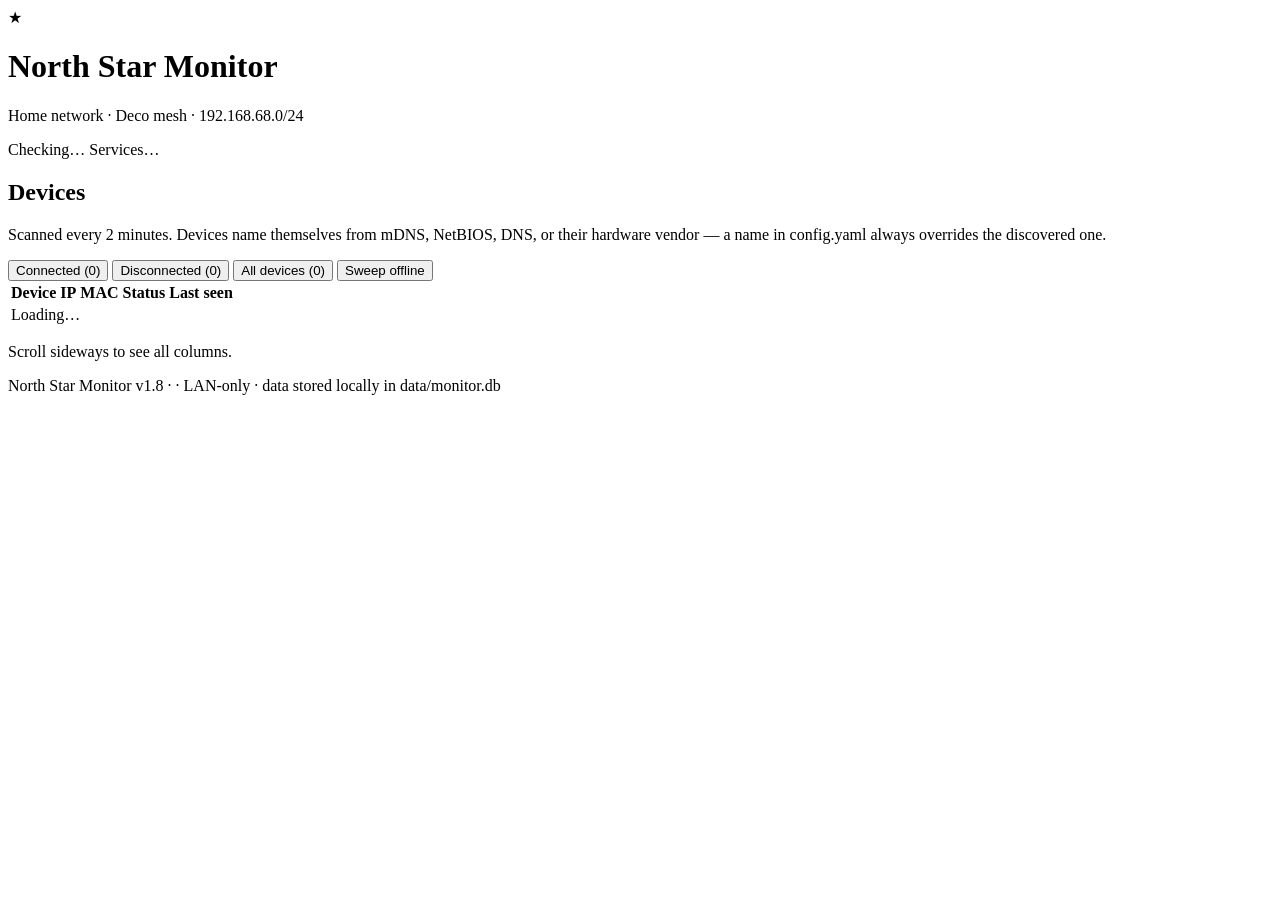
==== network-monitor/static/devices.html @ 3e190d9b "v0.6.0 Split dashboard into 5 pages (Home, Devices, Speed Tests, Statistics, Services) with shared C" ====
<!DOCTYPE html>
<html lang="en">
<head>
<meta charset="utf-8">
<meta name="viewport" content="width=device-width, initial-scale=1">
<title>North Star Monitor — Devices</title>
<link rel="preconnect" href="https://fonts.googleapis.com">
<link href="https://fonts.googleapis.com/css2?family=Inter:wght@400;500;600;700;800&display=swap" rel="stylesheet">
<link rel="stylesheet" href="/static/style.css">
</head>
<body>
<div class="wrap">
  <header>
    <div class="logo">&#9733;</div>
    <div class="title">
      <h1>North Star <span>Monitor</span></h1>
      <p>Home network &middot; Deco mesh &middot; 192.168.68.0/24</p>
    </div>
    <div class="header-right">
      <span class="pill" id="net-pill"><span class="dot ok" id="net-dot"></span><span id="net-text">Checking&hellip;</span></span>
      <span class="pill" id="svc-pill"><span class="dot unknown" id="svc-dot"></span><span id="svc-text">Services&hellip;</span></span>
      <span class="updated" id="updated"></span>
    </div>
  </header>

  <nav class="main-nav" id="main-nav" aria-label="Dashboard pages"></nav>

  <section class="card">
    <h2>Devices</h2>
    <p class="hint">Scanned every 2 minutes. Devices name themselves from mDNS, NetBIOS, DNS, or their hardware vendor &mdash; a name in config.yaml always overrides the discovered one.</p>
    <div class="device-tabs" role="tablist" aria-label="Filter devices">
      <button class="tab active" data-filter="online" onclick="setDeviceFilter('online', this)">Connected (<span id="count-online">0</span>)</button>
      <button class="tab" data-filter="offline" onclick="setDeviceFilter('offline', this)">Disconnected (<span id="count-offline">0</span>)</button>
      <button class="tab" data-filter="all" onclick="setDeviceFilter('all', this)">All devices (<span id="count-all">0</span>)</button>
      <button class="ghost sweep-btn" id="btn-sweep" onclick="sweepOffline()">Sweep offline</button>
    </div>
    <div id="sweep-msg" class="sweep-msg" style="display:none"></div>
    <div class="table-scroll">
      <table>
        <thead><tr><th>Device</th><th>IP</th><th>MAC</th><th>Status</th><th>Last seen</th><th></th></tr></thead>
        <tbody id="device-rows"><tr><td colspan="6" class="empty">Loading&hellip;</td></tr></tbody>
      </table>
    </div>
    <p class="table-hint">Scroll sideways to see all columns.</p>
  </section>

  <footer>North Star Monitor v1.8 &middot; <span id="footer-version"></span> &middot; LAN-only &middot; data stored locally in <span>data/monitor.db</span><button class="ghost footer-btn" id="btn-check-updates" style="display:none" onclick="checkUpdates()">Check for updates</button><span id="update-check-info" style="display:none"></span></footer>
</div>

<script src="/static/app.js"></script>
<script>
'use strict';
// Devices: filter tabs + sweep + table. Moved as-is from the v1.7 dashboard.

const SRC_LABELS = { mdns: 'mDNS', netbios: 'NetBIOS', rdns: 'DNS', oui: 'Vendor' };

function deviceRow(d) {
  const isSynthetic = d.mac.startsWith('ip:');
  const macDisplay = isSynthetic ? '—' : d.mac;
  // Effective name: manual config name wins, then the discovered name,
  // then "Unknown device". Auto-discovered names carry a source tag.
  let name;
  if (d.name) {
    name = esc(d.name);
  } else if (d.discovered_name) {
    const tag = SRC_LABELS[d.name_source]
      ? '<span class="src-tag">' + esc(SRC_LABELS[d.name_source]) + '</span>' : '';
    name = esc(d.discovered_name) + tag;
  } else {
    name = '<span class="unknown">Unknown device</span>';
  }
  const wolBtn = (d.wol && !isSynthetic)
    ? '<button class="ghost" onclick="wake(\'' + esc(d.mac) + '\', this)">Wake</button>'
    : '';
  return '<tr class="' + (d.online ? '' : 'offline') + '">' +
    '<td class="name-cell">' + name + '</td>' +
    '<td class="mono">' + esc(d.ip || '—') + '</td>' +
    '<td class="mono">' + esc(macDisplay) + '</td>' +
    '<td><span class="status-cell"><span class="dot ' + (d.online ? 'ok' : '') + '" style="' + (d.online ? '' : 'background:#64748b') + '"></span>' + (d.online ? 'Online' : 'Offline') + '</span></td>' +
    '<td>' + relTime(d.last_seen) + '</td>' +
    '<td>' + wolBtn + '</td></tr>';
}

// ---------- device filter tabs ----------
// Filtering is client-side on the last fetched list — no extra API calls.
// The tab choice survives the 30s refresh cycle; default is Connected.
let deviceFilter = 'online';
let lastDevices = [];

function setDeviceFilter(filter, btn) {
  deviceFilter = filter;
  document.querySelectorAll('.device-tabs .tab').forEach((t) => t.classList.remove('active'));
  btn.classList.add('active');
  renderDevices();
}

function renderDevices() {
  const online = lastDevices.filter((d) => d.online);
  const offline = lastDevices.filter((d) => !d.online);
  $('count-online').textContent = online.length;
  $('count-offline').textContent = offline.length;
  $('count-all').textContent = lastDevices.length;
  const shown = deviceFilter === 'online' ? online
    : deviceFilter === 'offline' ? offline : lastDevices;
  const emptyText = deviceFilter === 'online'
    ? 'No devices online — first scan runs at startup.'
    : deviceFilter === 'offline'
    ? 'No offline devices. Everything seen is up.'
    : 'No devices seen yet — first scan runs at startup.';
  $('device-rows').innerHTML = shown.map(deviceRow).join('') ||
    '<tr><td colspan="6" class="empty">' + emptyText + '</td></tr>';
  // The sweep button is only useful when something offline exists.
  $('btn-sweep').disabled = offline.length === 0;
}

async function sweepOffline() {
  const n = lastDevices.filter((d) => !d.online).length;
  if (!n) return;
  if (!confirm('Remove ' + n + ' offline device' + (n > 1 ? 's' : '') +
      ' from the list? Configured devices are kept.')) return;
  const btn = $('btn-sweep');
  const msg = $('sweep-msg');
  btn.disabled = true;
  try {
    const res = await api('/api/devices/sweep-offline', { method: 'POST' });
    msg.textContent = 'Removed ' + res.removed + ' offline device' +
      (res.removed === 1 ? '' : 's') +
      (res.kept_config ? ' (' + res.kept_config + ' configured device' +
        (res.kept_config === 1 ? '' : 's') + ' kept)' : '') + '.';
    msg.style.display = '';
    lastDevices = await api('/api/devices');
    renderDevices();
  } catch (e) {
    msg.textContent = 'Sweep failed: ' + e.message;
    msg.style.display = '';
  }
  setTimeout(() => { msg.style.display = 'none'; }, 8000);
}

async function wake(mac, btn) {
  btn.disabled = true;
  const orig = btn.textContent;
  btn.textContent = 'Sending…';
  try {
    await api('/api/wol/' + encodeURIComponent(mac), { method: 'POST' });
    btn.textContent = 'Sent ✓';
    setTimeout(() => { btn.disabled = false; btn.textContent = orig; }, 3000);
  } catch (e) {
    btn.textContent = 'Failed';
    setTimeout(() => { btn.disabled = false; btn.textContent = orig; }, 3000);
    alert('Wake-on-LAN failed: ' + e.message);
  }
}

async function refreshDevicesPage() {
  await refreshShared();
  try {
    lastDevices = await api('/api/devices');
    renderDevices();
  } catch (e) { console.error('devices:', e); }
}

refreshDevicesPage();
setInterval(refreshDevicesPage, 30000);
</script>
</body>
</html>
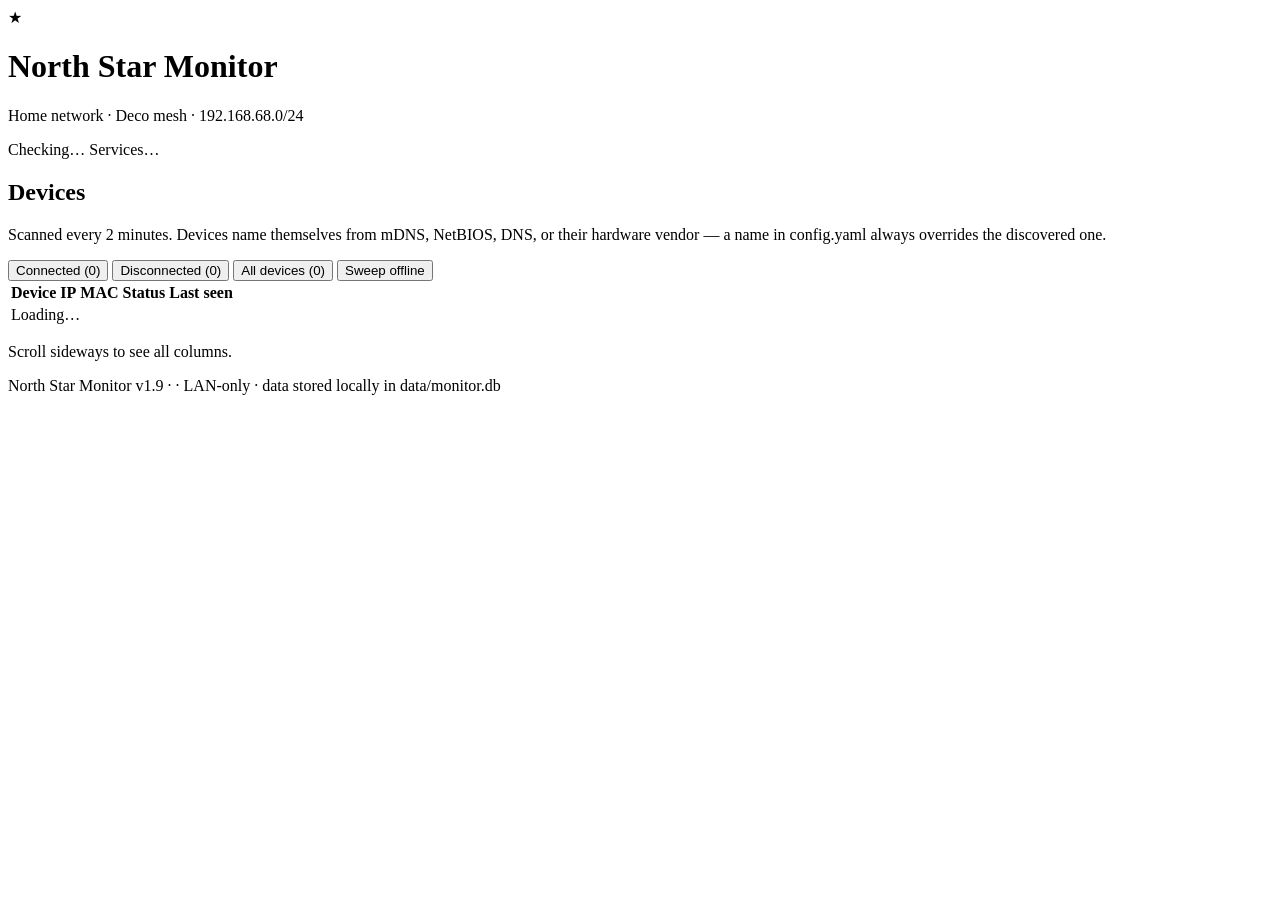
==== commit 50a45398: "v0.7.0 System page + per-unit Deco restart (MAC-list) + portfolio README" ====
--- a/network-monitor/static/devices.html
+++ b/network-monitor/static/devices.html
@@ -44,7 +44,7 @@
     <p class="table-hint">Scroll sideways to see all columns.</p>
   </section>
 
-  <footer>North Star Monitor v1.8 &middot; <span id="footer-version"></span> &middot; LAN-only &middot; data stored locally in <span>data/monitor.db</span><button class="ghost footer-btn" id="btn-check-updates" style="display:none" onclick="checkUpdates()">Check for updates</button><span id="update-check-info" style="display:none"></span></footer>
+  <footer>North Star Monitor v1.9 &middot; <span id="footer-version"></span> &middot; LAN-only &middot; data stored locally in <span>data/monitor.db</span><button class="ghost footer-btn" id="btn-check-updates" style="display:none" onclick="checkUpdates()">Check for updates</button><span id="update-check-info" style="display:none"></span></footer>
 </div>
 
 <script src="/static/app.js"></script>
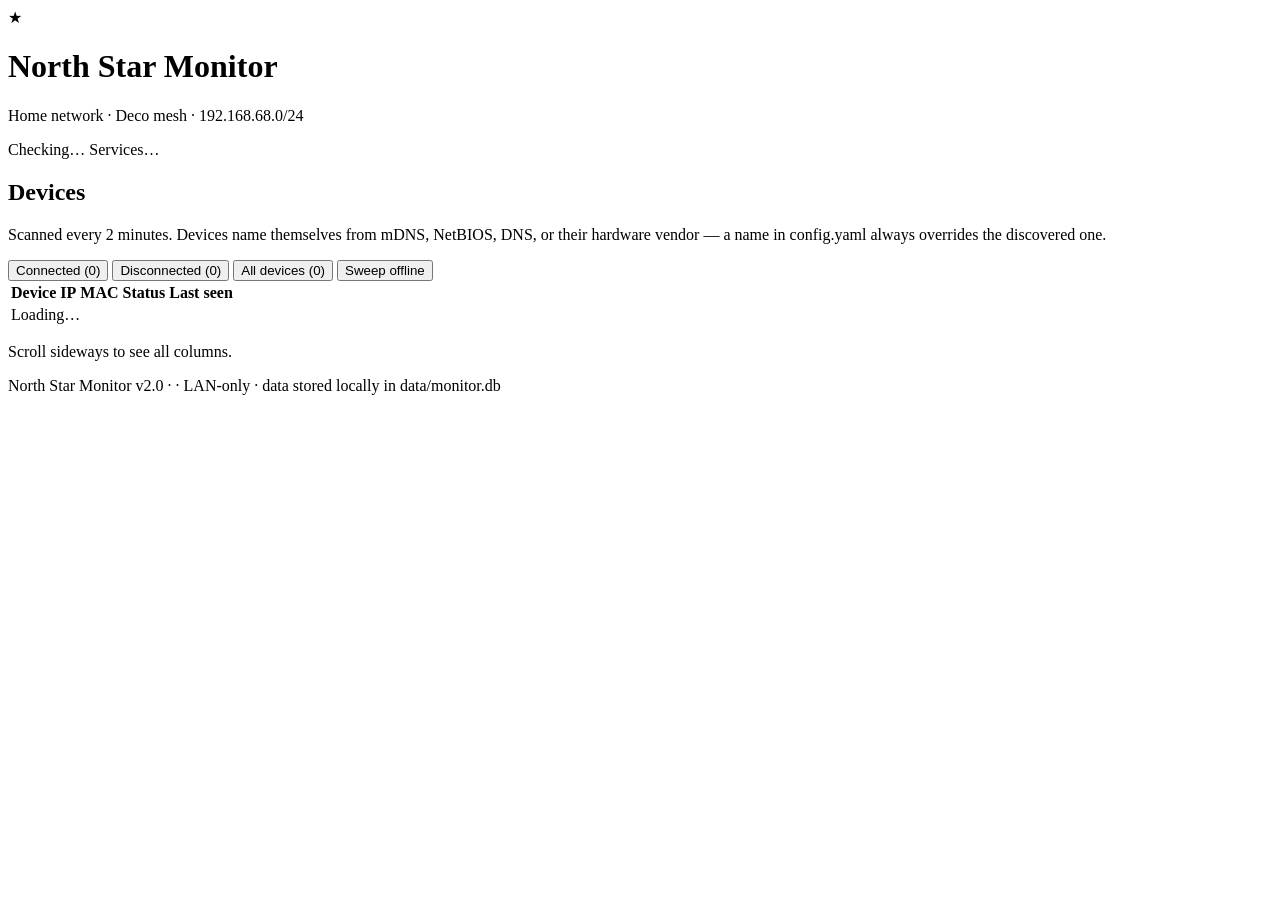
==== commit 881d2d0f: "v0.8.0 Web console on the System page (launcher trigger files + log tail)" ====
--- a/network-monitor/static/devices.html
+++ b/network-monitor/static/devices.html
@@ -44,7 +44,7 @@
     <p class="table-hint">Scroll sideways to see all columns.</p>
   </section>
 
-  <footer>North Star Monitor v1.9 &middot; <span id="footer-version"></span> &middot; LAN-only &middot; data stored locally in <span>data/monitor.db</span><button class="ghost footer-btn" id="btn-check-updates" style="display:none" onclick="checkUpdates()">Check for updates</button><span id="update-check-info" style="display:none"></span></footer>
+  <footer>North Star Monitor v2.0 &middot; <span id="footer-version"></span> &middot; LAN-only &middot; data stored locally in <span>data/monitor.db</span><button class="ghost footer-btn" id="btn-check-updates" style="display:none" onclick="checkUpdates()">Check for updates</button><span id="update-check-info" style="display:none"></span></footer>
 </div>
 
 <script src="/static/app.js"></script>
